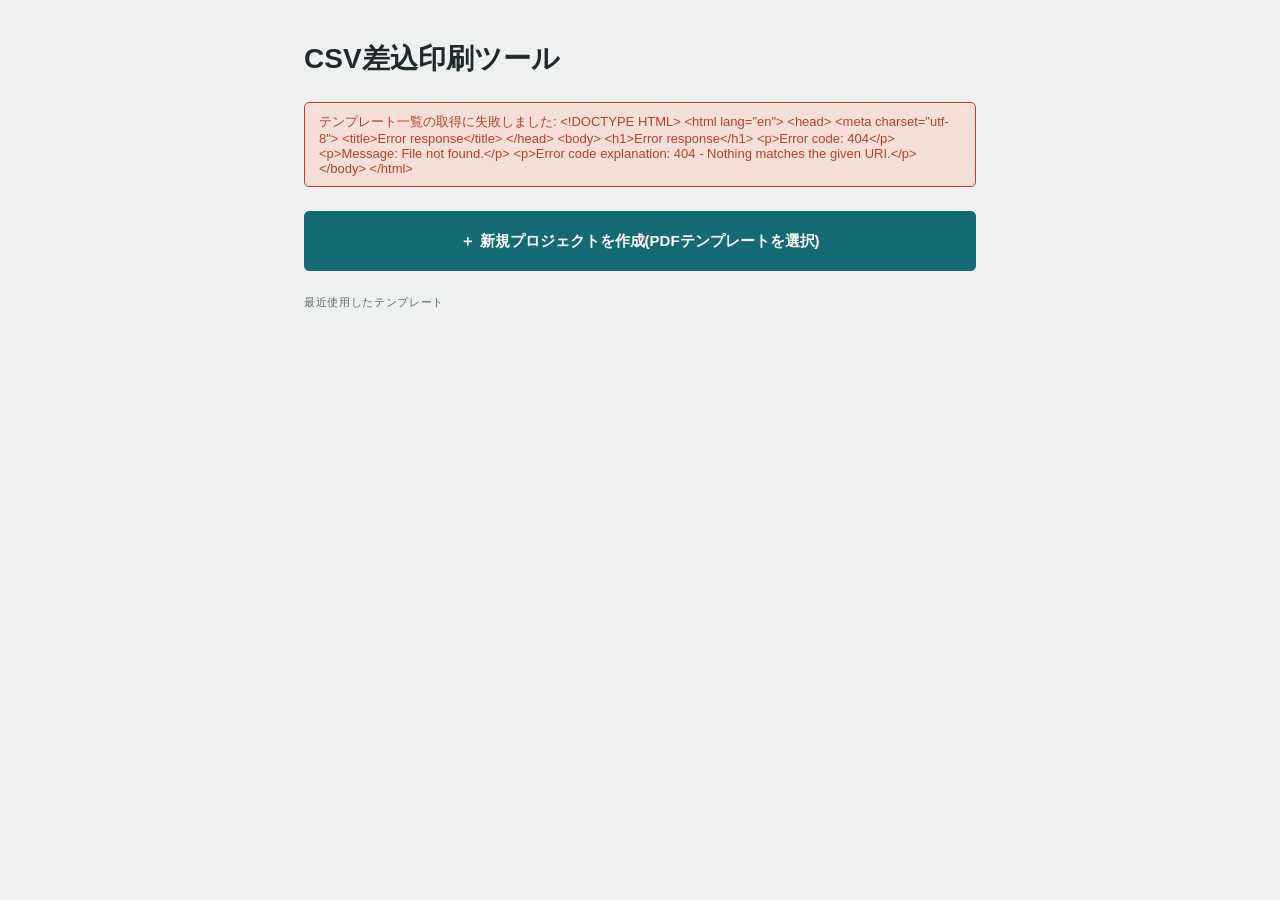
==== src/CsvPrintGokko.App/wwwroot/done.html @ 7f810273 "Initial commit: CsvPrintGokko (CSV差込印刷ツール) CSV to PDF mail-merge desktop tool implemented as a local" ====
<!doctype html>
<html lang="ja">
<head>
  <meta charset="utf-8" />
  <title>完了 - CSV差込印刷ツール</title>
  <link rel="stylesheet" href="css/site.css" />
  <style>
    .done-page {
      max-width: 460px; margin: 80px auto 0; padding: 40px 32px;
      background: var(--paper-raised); border-radius: 8px;
      display: flex; flex-direction: column; align-items: center; gap: 14px; text-align: center;
    }
    .done-mark {
      width: 48px; height: 48px; border-radius: 50%;
      background: var(--success); color: #fff;
      display: flex; align-items: center; justify-content: center; font-size: 22px;
    }
    .done-sub { color: var(--ink-muted); font-size: 13px; word-break: break-all; }
    .done-actions { display: flex; gap: 8px; margin-top: 8px; }
  </style>
</head>
<body>
  <div class="done-page">
    <div class="done-mark">✓</div>
    <h1 id="doneTitle"></h1>
    <div class="done-sub" id="doneSub"></div>
    <div class="done-actions">
      <button id="openFolderButton" class="btn btn-primary">出力先フォルダを開く</button>
      <a href="index.html" class="btn">ホームに戻る</a>
    </div>
  </div>

  <script type="module" src="js/done.js"></script>
</body>
</html>
---- src/CsvPrintGokko.App/wwwroot/css/site.css ----
:root {
  --paper: #eef1ef;
  --paper-raised: #ffffff;
  --ink: #1f2a2e;
  --ink-muted: #5b6b6e;
  --line: #c3cdc9;
  --line-strong: #9aa8a3;
  --accent: #146b73;
  --accent-soft: #d9ecec;
  --marker: #c76b1c;
  --marker-soft: #f5e2cf;
  --danger: #b3432b;
  --danger-soft: #f6dfd8;
  --success: #3f7d4a;
  --font-ui: "Segoe UI", "Yu Gothic UI", "Meiryo UI", sans-serif;
  --font-mono: "Cascadia Mono", "Consolas", "MS Gothic", monospace;
}

* { box-sizing: border-box; }

html, body {
  margin: 0;
  height: 100%;
  background: var(--paper);
  color: var(--ink);
  font-family: var(--font-ui);
  font-size: 14px;
}

h1, h2, h3 { margin: 0; font-weight: 600; }

a { color: var(--accent); }

button, select, input {
  font-family: inherit;
  font-size: inherit;
}

.btn {
  display: inline-flex;
  align-items: center;
  gap: 6px;
  padding: 8px 14px;
  border-radius: 5px;
  border: 1px solid var(--line-strong);
  background: var(--paper-raised);
  color: var(--ink);
  cursor: pointer;
}
.btn:hover { border-color: var(--accent); }
.btn:disabled { opacity: 0.5; cursor: not-allowed; }

.btn-primary {
  background: var(--accent);
  border-color: var(--accent);
  color: #fff;
  font-weight: 600;
}
.btn-primary:hover { opacity: 0.92; }

.btn-danger {
  color: var(--danger);
  border-color: var(--danger);
  background: var(--danger-soft);
}

.btn.is-active {
  background: var(--accent-soft);
  border-color: var(--accent);
}

.field-label {
  font-family: var(--font-mono);
  font-size: 11px;
  color: var(--ink-muted);
  text-transform: uppercase;
  letter-spacing: 0.04em;
}

.text-input, .select-input {
  width: 100%;
  padding: 6px 8px;
  border: 1px solid var(--line-strong);
  border-radius: 4px;
  background: var(--paper-raised);
  color: var(--ink);
}

.mono-input {
  font-family: var(--font-mono);
  font-variant-numeric: tabular-nums;
}

.error-banner {
  background: var(--danger-soft);
  color: var(--danger);
  border: 1px solid var(--danger);
  border-radius: 5px;
  padding: 10px 14px;
  font-size: 13px;
}

.hidden { display: none !important; }

/* ===== ホーム画面 ===== */
.home-page {
  max-width: 720px;
  margin: 0 auto;
  padding: 40px 24px 80px;
  display: flex;
  flex-direction: column;
  gap: 24px;
}

.home-cta {
  height: 60px;
  display: flex;
  align-items: center;
  justify-content: center;
  gap: 8px;
  font-size: 15px;
}

.home-list-title {
  font-family: var(--font-mono);
  font-size: 11px;
  color: var(--ink-muted);
  text-transform: uppercase;
  letter-spacing: 0.06em;
}

.home-list { display: flex; flex-direction: column; gap: 8px; }

.home-row {
  display: grid;
  grid-template-columns: 1fr auto auto;
  align-items: center;
  gap: 16px;
  padding: 12px 16px;
  border: 1px solid var(--line);
  border-radius: 6px;
  background: var(--paper-raised);
}
.home-row .fname { font-weight: 600; }
.home-row .fdate {
  color: var(--ink-muted);
  font-family: var(--font-mono);
  font-variant-numeric: tabular-nums;
  font-size: 12.5px;
}

.empty-hint { color: var(--ink-muted); font-size: 13px; padding: 12px 0; }

/* 新規作成モーダル */
.modal-backdrop {
  position: fixed;
  inset: 0;
  background: rgba(0, 0, 0, 0.35);
  display: flex;
  align-items: center;
  justify-content: center;
  z-index: 50;
}
.modal-card {
  background: var(--paper-raised);
  border-radius: 8px;
  padding: 24px;
  width: 380px;
  display: flex;
  flex-direction: column;
  gap: 14px;
}
.modal-actions { display: flex; justify-content: flex-end; gap: 8px; margin-top: 8px; }

/* ===== 配置エディタ ===== */
.editor-page {
  height: 100vh;
  display: grid;
  grid-template-rows: 52px 1fr 48px;
}

.toolbar {
  display: flex;
  align-items: center;
  gap: 8px;
  padding: 0 14px;
  border-bottom: 1px solid var(--line);
  background: var(--paper-raised);
}
.toolbar .spacer { flex: 1; }
.toolbar .template-name { font-weight: 600; margin-right: 8px; }

.editor-body {
  display: grid;
  grid-template-columns: 220px 1fr 260px;
  overflow: hidden;
}

.palette {
  border-right: 1px solid var(--line);
  padding: 14px 10px;
  overflow-y: auto;
  display: flex;
  flex-direction: column;
  gap: 8px;
}

.csv-chip, .tool-chip {
  display: flex;
  align-items: center;
  gap: 6px;
  padding: 8px 10px;
  border: 1.5px dashed var(--line-strong);
  border-radius: 4px;
  background: var(--paper-raised);
  font-size: 12.5px;
  cursor: grab;
}
.csv-chip .grip, .tool-chip .grip { color: var(--ink-muted); letter-spacing: -1px; }
.csv-chip.missing { border-color: var(--danger); color: var(--danger); }
.tool-chip { border-color: var(--marker); color: var(--marker); }
.palette-section-label { margin-top: 4px; }

.canvas-area {
  position: relative;
  overflow: auto;
  display: flex;
  align-items: flex-start;
  /* justify-content:centerだとコンテナよりはみ出した際に開始側(左)へスクロールで到達できなくなるため、
     中央寄せは.pdf-stage側のmargin:autoで行う(はみ出し時も全体にスクロールできる)。 */
  padding: 24px;
  background: repeating-linear-gradient(45deg, var(--paper) 0 10px, #e6e9e6 10px 20px);
}
.canvas-area.pan-mode {
  cursor: grab;
  user-select: none;
}
.canvas-area.pan-mode.panning {
  cursor: grabbing;
}

.zoom-controls {
  position: absolute;
  top: 12px;
  right: 12px;
  z-index: 10;
  display: flex;
  align-items: center;
  gap: 6px;
  padding: 4px 8px;
  background: var(--paper-raised);
  border: 1px solid var(--line);
  border-radius: 6px;
  box-shadow: 0 1px 4px rgba(0, 0, 0, 0.12);
}
.zoom-controls .btn {
  padding: 2px 10px;
  line-height: 1.4;
}
.zoom-label {
  font-family: var(--font-mono);
  font-size: 12px;
  min-width: 40px;
  text-align: center;
  color: var(--ink-muted);
}

.pdf-stage {
  position: relative;
  margin: 0 auto;
  background: #fff;
  box-shadow: 0 2px 10px rgba(0, 0, 0, 0.15);
}
.pdf-stage canvas { display: block; }

.field-chip {
  position: absolute;
  /* リサイズハンドルがボックスの外周にはみ出して表示されるため、常にoverflow:visibleを維持する。
     テキストのクリップ・折り返しは内側の.field-chip-content側だけで行う。 */
  overflow: visible;
  border-radius: 3px;
  background: var(--accent-soft);
  border: 1px solid var(--accent);
  cursor: move;
  user-select: none;
}
.field-chip.overflow-none {
  border-style: dashed;
}
.field-chip.selected {
  background: var(--marker-soft);
  border: 1.5px solid var(--marker);
}
.field-chip.missing-column {
  border-style: dashed;
  border-color: var(--danger);
}
.field-chip.locked {
  cursor: not-allowed;
}
.field-chip.locked::after {
  content: "🔒";
  position: absolute;
  top: -8px;
  left: -8px;
  font-size: 11px;
  line-height: 1;
}

.field-chip-content {
  display: flex;
  flex-direction: column;
  width: 100%;
  height: 100%;
  padding: 3px 6px;
  color: var(--ink);
  font-size: 12px;
}

.field-resize-handle {
  position: absolute;
  width: 9px;
  height: 9px;
  background: var(--marker);
  border: 1px solid #fff;
  border-radius: 2px;
}
.field-resize-handle-e {
  right: -5px;
  top: 50%;
  transform: translateY(-50%);
  cursor: ew-resize;
}
.field-resize-handle-s {
  bottom: -5px;
  left: 50%;
  transform: translateX(-50%);
  cursor: ns-resize;
}
.field-resize-handle-se {
  right: -5px;
  bottom: -5px;
  cursor: nwse-resize;
}

.props-panel {
  border-left: 1px solid var(--line);
  padding: 14px;
  overflow-x: hidden;
  overflow-y: auto;
  display: flex;
  flex-direction: column;
  gap: 12px;
}
.props-panel .prop-row { display: flex; flex-direction: column; gap: 4px; min-width: 0; }
.prop-bg-row { display: flex; align-items: center; gap: 8px; }
.prop-bg-row label { display: flex; align-items: center; gap: 4px; font-size: 12px; color: var(--ink-muted); white-space: nowrap; }
.prop-bg-row input[type="color"] { flex: 1; min-width: 0; }
textarea.text-input { resize: vertical; font-family: inherit; min-height: 60px; }
.field-hint { font-size: 11px; color: var(--ink-muted); margin-top: 4px; line-height: 1.5; }
.field-hint code { font-family: var(--font-mono); background: var(--paper); padding: 1px 4px; border-radius: 3px; }
.variable-insert-row { margin-top: 8px; }
.variable-chip-list { display: flex; flex-wrap: wrap; gap: 6px; margin-top: 4px; }
.variable-chip-btn {
  padding: 3px 8px;
  border: 1px solid var(--accent);
  border-radius: 12px;
  background: var(--accent-soft);
  color: var(--accent);
  font-size: 11px;
  cursor: pointer;
}
.variable-chip-btn:hover { opacity: 0.8; }
.props-empty { color: var(--ink-muted); font-size: 13px; }

.rowbar {
  display: flex;
  align-items: center;
  justify-content: center;
  gap: 14px;
  border-top: 1px solid var(--line);
  background: var(--paper-raised);
}
.rowbar-text {
  font-family: var(--font-mono);
  font-size: 12.5px;
  font-variant-numeric: tabular-nums;
  color: var(--ink-muted);
}
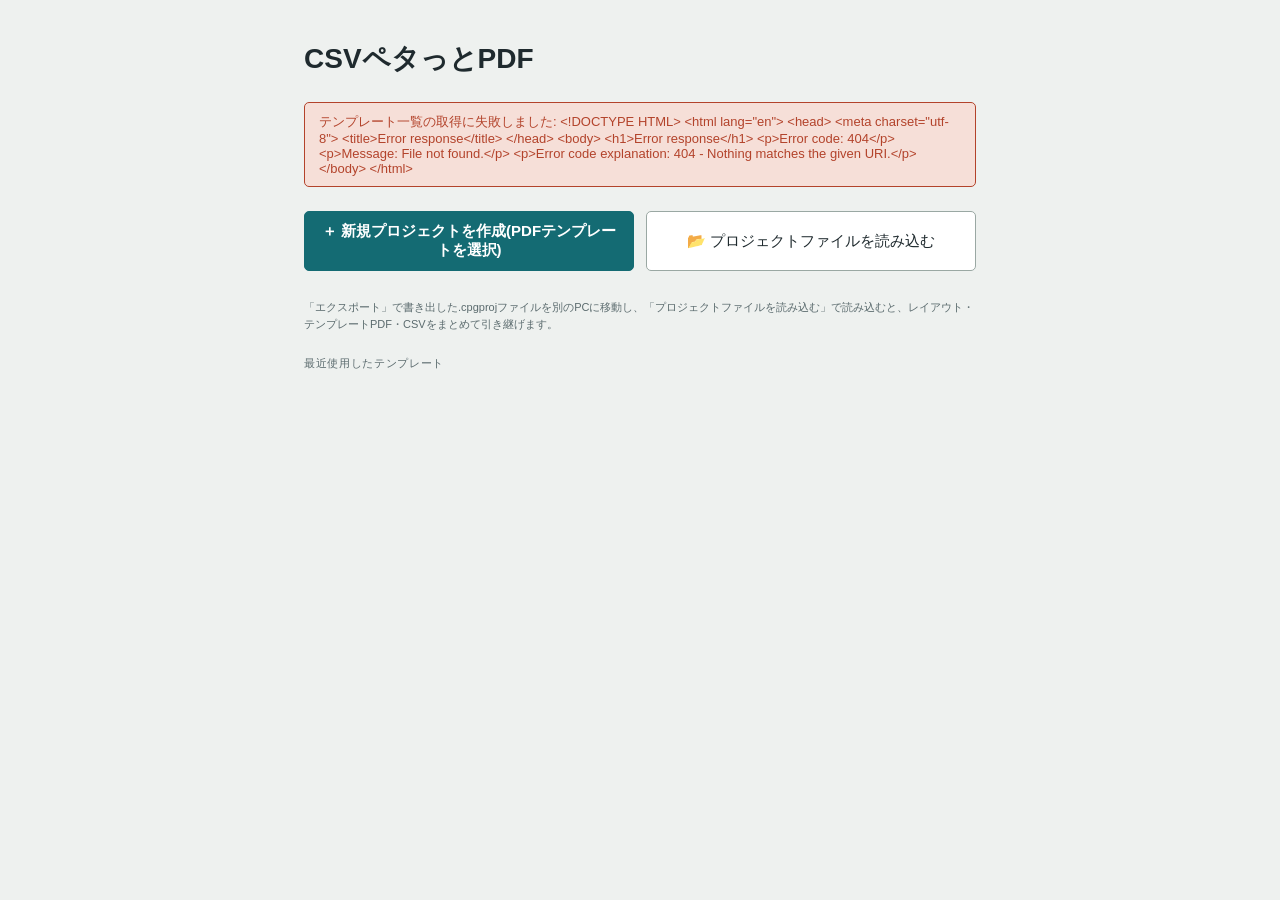
==== commit 443f1149: "一覧表フレーム視認性改善・出力時間変数・エクスポート/インポート・自動終了・アプリ名/アイコン設定など - 一覧表テンプレートの編集行フレームに番号ラベルを追加し、ゴーストプレビュー行との視認性を改善" ====
--- a/src/CsvPrintGokko.App/wwwroot/done.html
+++ b/src/CsvPrintGokko.App/wwwroot/done.html
@@ -2,7 +2,8 @@
 <html lang="ja">
 <head>
   <meta charset="utf-8" />
-  <title>完了 - CSV差込印刷ツール</title>
+  <title>完了 - CSVペタっとPDF</title>
+  <link rel="icon" type="image/x-icon" href="favicon.ico" />
   <link rel="stylesheet" href="css/site.css" />
   <style>
     .done-page {
@@ -30,6 +31,7 @@
     </div>
   </div>
 
+  <script type="module" src="js/heartbeat.js"></script>
   <script type="module" src="js/done.js"></script>
 </body>
 </html>
--- a/src/CsvPrintGokko.App/wwwroot/css/site.css
+++ b/src/CsvPrintGokko.App/wwwroot/css/site.css
@@ -1,6 +1,7 @@
 :root {
   --paper: #eef1ef;
   --paper-raised: #ffffff;
+  --panel-bg: #e3e9e6;
   --ink: #1f2a2e;
   --ink-muted: #5b6b6e;
   --line: #c3cdc9;
@@ -91,6 +92,29 @@
   font-variant-numeric: tabular-nums;
 }
 
+/* ファイル/フォルダ選択ボタン: 隣接するreadonly入力欄と紛らわしくならないよう、
+   アクセントカラーで塗って明確にクリック可能な要素だと分かるようにする */
+.prop-row-inline, .folder-row {
+  display: flex;
+  align-items: center;
+  gap: 8px;
+}
+.prop-row-inline .text-input, .folder-row .text-input {
+  flex: 1;
+  min-width: 0;
+}
+.btn-file-select {
+  flex-shrink: 0;
+  background: var(--accent-soft);
+  border-color: var(--accent);
+  color: var(--accent);
+  font-weight: 600;
+}
+.btn-file-select:hover {
+  background: var(--accent);
+  color: #fff;
+}
+
 .error-banner {
   background: var(--danger-soft);
   color: var(--danger);
@@ -112,6 +136,7 @@
   gap: 24px;
 }
 
+.home-cta-row { display: flex; gap: 12px; }
 .home-cta {
   height: 60px;
   display: flex;
@@ -119,6 +144,7 @@
   justify-content: center;
   gap: 8px;
   font-size: 15px;
+  flex: 1;
 }
 
 .home-list-title {
@@ -133,7 +159,7 @@
 
 .home-row {
   display: grid;
-  grid-template-columns: 1fr auto auto;
+  grid-template-columns: 1fr auto auto auto;
   align-items: center;
   gap: 16px;
   padding: 12px 16px;
@@ -141,6 +167,7 @@
   border-radius: 6px;
   background: var(--paper-raised);
 }
+.home-row .fname-wrap { display: flex; align-items: center; gap: 8px; min-width: 0; }
 .home-row .fname { font-weight: 600; }
 .home-row .fdate {
   color: var(--ink-muted);
@@ -148,6 +175,17 @@
   font-variant-numeric: tabular-nums;
   font-size: 12.5px;
 }
+
+.kind-badge {
+  flex-shrink: 0;
+  font-size: 11px;
+  font-family: var(--font-mono);
+  padding: 2px 8px;
+  border-radius: 999px;
+  border: 1px solid transparent;
+}
+.kind-badge.kind-single { color: var(--accent); background: var(--accent-soft); border-color: var(--accent); }
+.kind-badge.kind-list { color: var(--marker); background: var(--marker-soft); border-color: var(--marker); }
 
 .empty-hint { color: var(--ink-muted); font-size: 13px; padding: 12px 0; }
 
@@ -172,6 +210,68 @@
 }
 .modal-actions { display: flex; justify-content: flex-end; gap: 8px; margin-top: 8px; }
 
+/* テンプレート種類選択(ホーム画面)・出力モード選択(出力設定画面)で共用するラジオカード */
+.radio-row { display: flex; gap: 12px; }
+.radio-opt {
+  flex: 1; padding: 14px; border: 1.5px solid var(--line-strong); border-radius: 5px;
+  display: flex; flex-direction: column; gap: 4px; cursor: pointer; background: var(--paper-raised);
+}
+.radio-opt.is-active { border-color: var(--accent); background: var(--accent-soft); }
+.radio-opt.disabled { cursor: not-allowed; opacity: 0.5; }
+.radio-opt .opt-title { display: flex; align-items: center; gap: 6px; font-weight: 600; font-size: 13.5px; }
+.radio-opt .opt-desc { color: var(--ink-muted); font-size: 12px; }
+.modal-card .radio-row { margin-top: 4px; }
+
+/* JavaScript式エディタ(Monaco)モーダル: VSCode風のダーク背景で大きめに表示する */
+.js-editor-card {
+  width: min(90vw, 1000px);
+  height: min(80vh, 700px);
+  background: #1e1e1e;
+  color: #d4d4d4;
+}
+.js-editor-card h2 { color: #d4d4d4; }
+.monaco-container {
+  flex: 1;
+  min-height: 0;
+  border: 1px solid #3c3c3c;
+  border-radius: 4px;
+  overflow: hidden;
+}
+/* モーダルの黒背景に合わせて、変数挿入ボタンもダーク配色にする */
+.js-editor-card .field-label { color: #9d9d9d; }
+.js-editor-card .variable-chip-btn {
+  background: #2d2d2d;
+  border-color: #007acc;
+  color: #4fc1ff;
+}
+.js-editor-card .variable-chip-btn:hover { background: #37373d; }
+.js-editor-run-row { display: flex; align-items: center; gap: 10px; }
+.js-editor-run-row .field-hint { margin-top: 0; color: #9d9d9d; }
+.js-editor-run-row .btn {
+  background: #2d2d2d;
+  border-color: #4a4a4a;
+  color: #d4d4d4;
+}
+.js-editor-run-row .btn:hover { border-color: #007acc; }
+.js-editor-console {
+  margin: 0;
+  height: 110px;
+  overflow-y: auto;
+  background: #0c0c0c;
+  border: 1px solid #3c3c3c;
+  border-radius: 4px;
+  padding: 8px 10px;
+  color: #cccccc;
+  font-family: var(--font-mono);
+  font-size: 12.5px;
+  white-space: pre-wrap;
+}
+.js-editor-console.has-error { color: #f48771; }
+.js-editor-console:empty::before {
+  content: "「実行してテスト」を押すと、console.logの出力と評価結果がここに表示されます。";
+  color: #6a6a6a;
+}
+
 /* ===== 配置エディタ ===== */
 .editor-page {
   height: 100vh;
@@ -181,9 +281,11 @@
 
 .toolbar {
   display: flex;
+  flex-wrap: wrap;
   align-items: center;
   gap: 8px;
-  padding: 0 14px;
+  row-gap: 6px;
+  padding: 8px 14px;
   border-bottom: 1px solid var(--line);
   background: var(--paper-raised);
 }
@@ -197,7 +299,8 @@
 }
 
 .palette {
-  border-right: 1px solid var(--line);
+  border-right: 1px solid var(--line-strong);
+  background: var(--panel-bg);
   padding: 14px 10px;
   overflow-y: auto;
   display: flex;
@@ -220,6 +323,22 @@
 .csv-chip.missing { border-color: var(--danger); color: var(--danger); }
 .tool-chip { border-color: var(--marker); color: var(--marker); }
 .palette-section-label { margin-top: 4px; }
+.csv-chip-label { flex: 1; min-width: 0; overflow: hidden; text-overflow: ellipsis; white-space: nowrap; }
+/* レイアウトに既に配置済みの列は、枠線を実線+差し色にしてひと目で分かるようにする(使えなくなるわけではない)。 */
+.csv-chip.used {
+  border-style: solid;
+  border-color: var(--success);
+  background: #eaf3ec;
+}
+.csv-chip-used-badge {
+  flex-shrink: 0;
+  font-size: 10.5px;
+  font-weight: 600;
+  color: var(--success);
+  background: #d9ecdc;
+  border-radius: 3px;
+  padding: 1px 5px;
+}
 
 .canvas-area {
   position: relative;
@@ -344,7 +463,8 @@
 }
 
 .props-panel {
-  border-left: 1px solid var(--line);
+  border-left: 1px solid var(--line-strong);
+  background: var(--panel-bg);
   padding: 14px;
   overflow-x: hidden;
   overflow-y: auto;
@@ -373,6 +493,91 @@
 .variable-chip-btn:hover { opacity: 0.8; }
 .props-empty { color: var(--ink-muted); font-size: 13px; }
 
+/* 一覧表テンプレートの「繰り返し行」フィールド: 通常のフィールドと区別できるよう枠線を緑系にする */
+.field-chip.repeating { border-color: var(--success); }
+.field-chip.repeating.selected { border-color: var(--success); box-shadow: 0 0 0 2px color-mix(in srgb, var(--success) 35%, transparent); }
+
+/* 一覧表テンプレートの「繰り返し行の枠」(1行目)。この枠内に置いたフィールドが自動的に繰り返し対象になる。
+   本体をドラッグで移動、下端のハンドルをドラッグでリサイズできる(「一覧表の設定」を開かずに調整可能)。
+   locked時はドラッグ・リサイズを禁止し、カーソルも通常表示に戻す。 */
+.repeat-frame-row {
+  position: absolute;
+  box-sizing: border-box;
+  border: 2px solid var(--accent);
+  border-radius: 3px;
+  background: color-mix(in srgb, var(--accent) 16%, transparent);
+  cursor: move;
+}
+.repeat-frame-row.locked {
+  cursor: default;
+}
+.repeat-frame-resize-handle {
+  position: absolute;
+  left: 0;
+  right: 0;
+  bottom: -4px;
+  height: 8px;
+  cursor: ns-resize;
+}
+/* 1行目(編集行)の番号ラベル。グレーのプレビュー行のラベルと違う配色(アクセントカラー)にすることで、
+   薄いグレーのプレビュー行と紛らわしくならないようにする。 */
+.repeat-frame-label {
+  position: absolute;
+  top: 2px;
+  left: 2px;
+  width: 16px;
+  height: 16px;
+  border-radius: 50%;
+  background: var(--accent);
+  color: #fff;
+  font-size: 10px;
+  font-family: var(--font-mono);
+  font-weight: bold;
+  display: flex;
+  align-items: center;
+  justify-content: center;
+}
+
+/* 一覧表テンプレートの繰り返しプレビュー(2行目以降)。実PDF出力には含まれない、配置編集専用のガイド表示。
+   編集する場所ではないことが一目でわかるよう、グレーの網掛けにする(1行目の青枠とは明確に区別する)。 */
+.repeat-ghost-row {
+  position: absolute;
+  box-sizing: border-box;
+  border: 1px solid var(--line);
+  border-radius: 3px;
+  background: color-mix(in srgb, black 6%, transparent);
+  pointer-events: none;
+}
+.repeat-ghost-row.zebra {
+  background: color-mix(in srgb, black 12%, transparent);
+}
+.repeat-ghost-label {
+  position: absolute;
+  top: 2px;
+  left: 2px;
+  width: 16px;
+  height: 16px;
+  border-radius: 50%;
+  background: var(--ink-muted);
+  color: #fff;
+  font-size: 10px;
+  font-family: var(--font-mono);
+  display: flex;
+  align-items: center;
+  justify-content: center;
+}
+
+/* プロパティパネル: フィールドが繰り返し行の枠内/枠外のどちらかを示す読み取り専用バッジ */
+.repeat-status-badge {
+  display: inline-block;
+  font-size: 12.5px;
+  padding: 4px 10px;
+  border-radius: 999px;
+  border: 1px solid transparent;
+}
+.repeat-status-badge.repeat-status-in-frame { color: var(--success); background: color-mix(in srgb, var(--success) 14%, transparent); border-color: var(--success); }
+.repeat-status-badge.repeat-status-out-frame { color: var(--ink-muted); background: var(--panel-bg); border-color: var(--line); }
+
 .rowbar {
   display: flex;
   align-items: center;
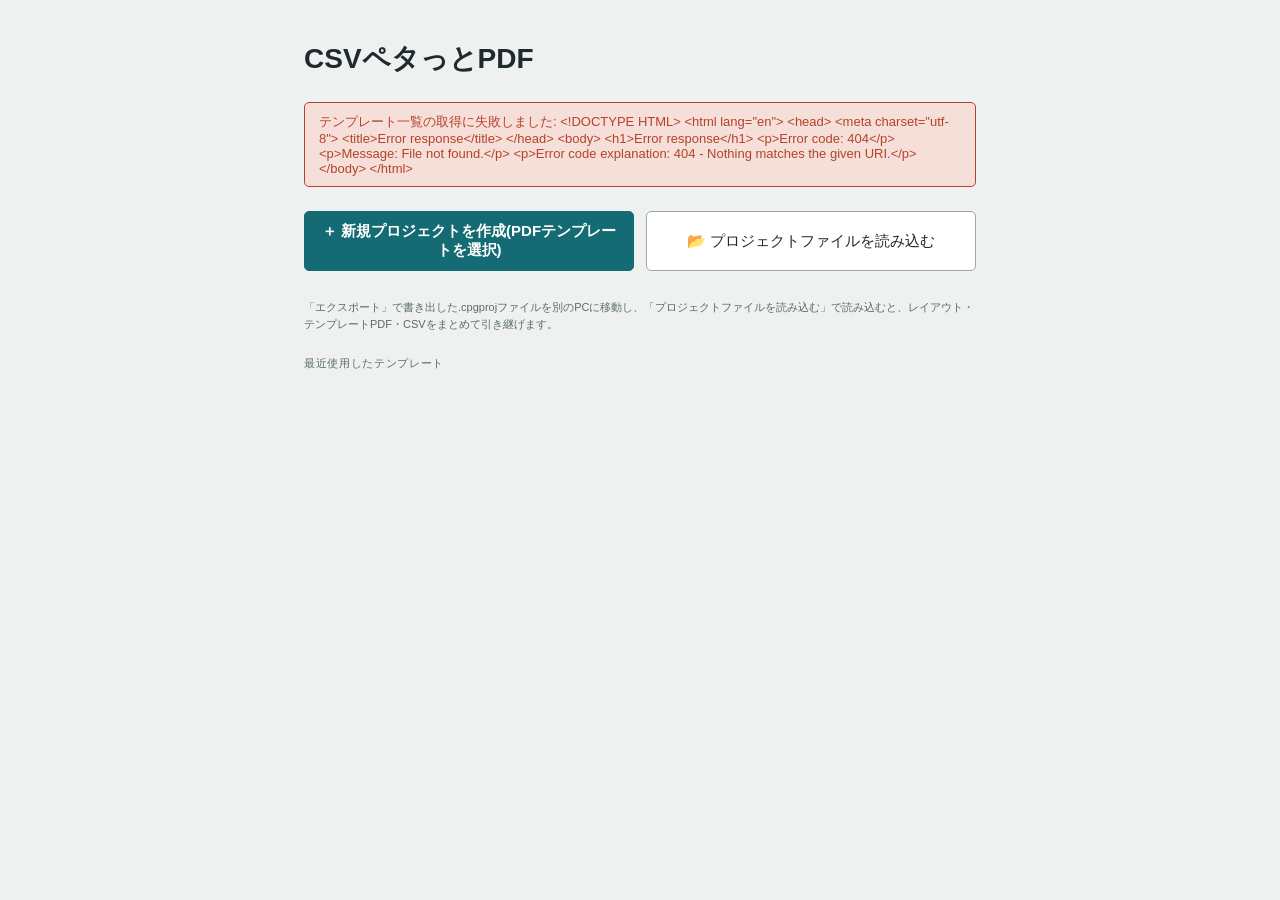
==== commit 3b038979: "WebView2方式への移行 既定ブラウザを開く方式から、Microsoft.Web.WebView2(Chromiumベースの組み込み ブラウザコントロール)を使った専用ウィンドウでUIを表示する方" ====
--- a/src/CsvPrintGokko.App/wwwroot/done.html
+++ b/src/CsvPrintGokko.App/wwwroot/done.html
@@ -31,7 +31,6 @@
     </div>
   </div>
 
-  <script type="module" src="js/heartbeat.js"></script>
   <script type="module" src="js/done.js"></script>
 </body>
 </html>
